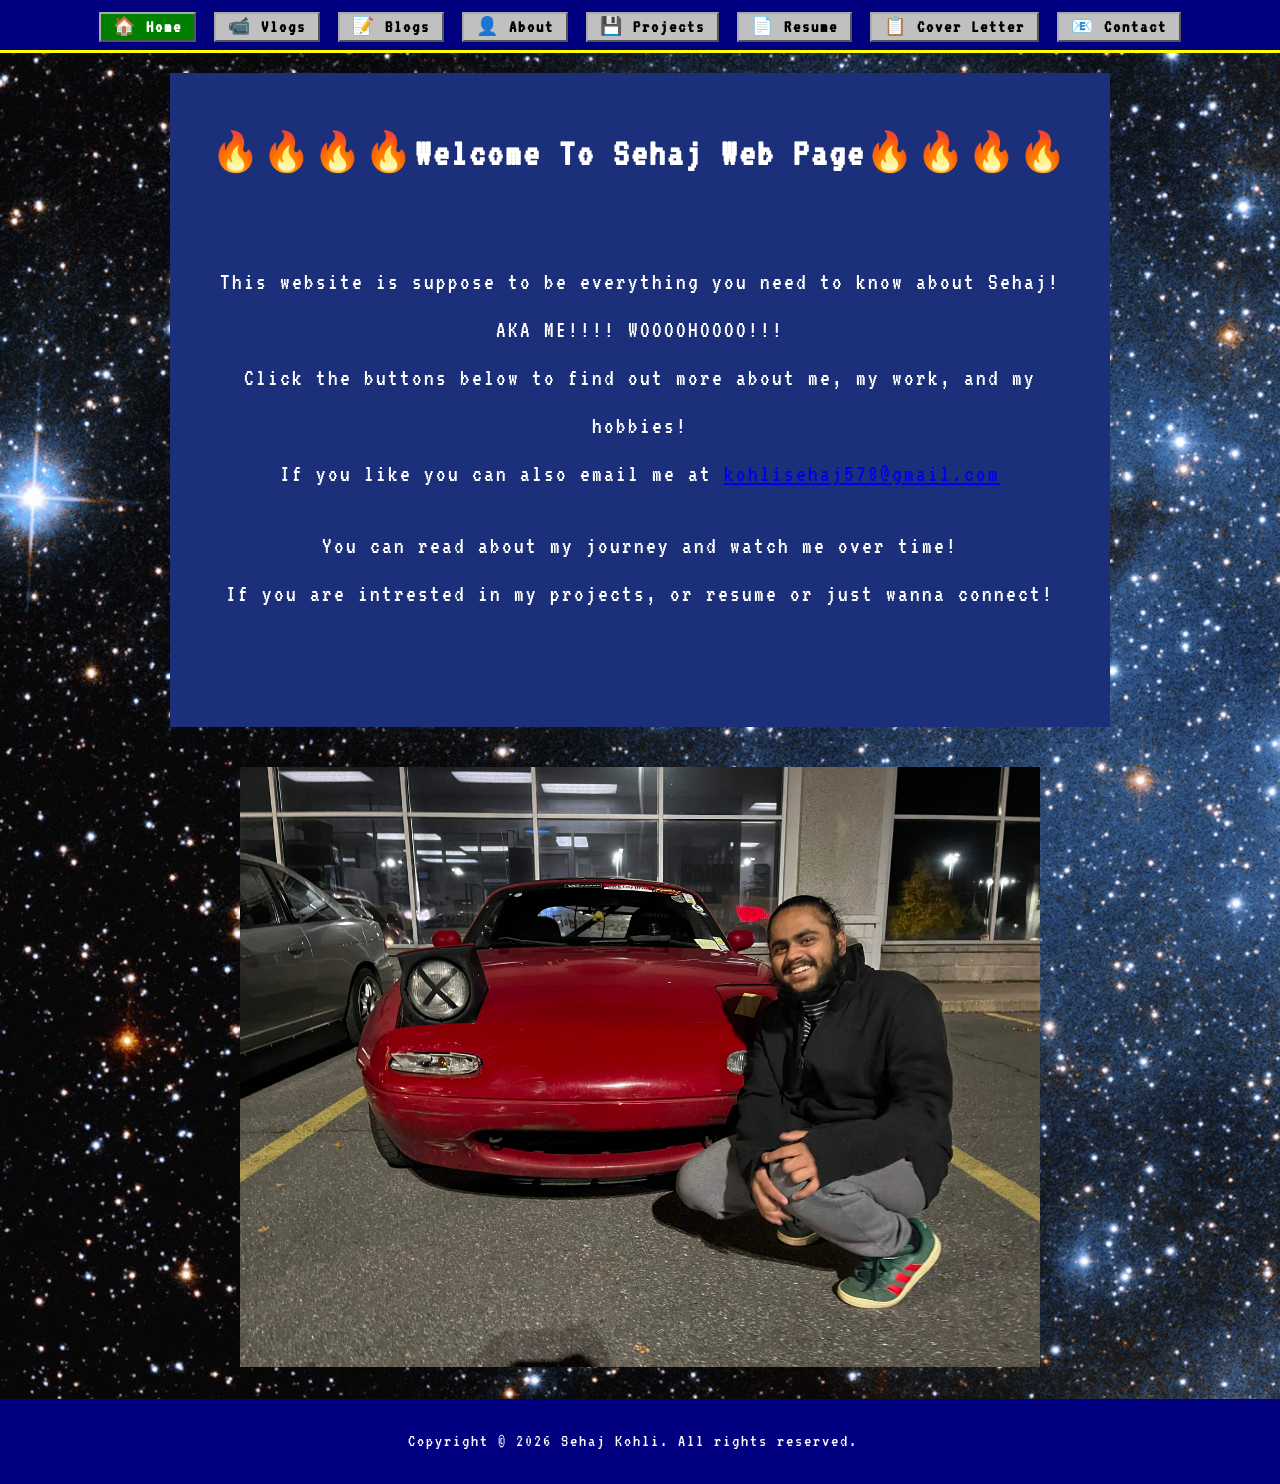
==== index.html @ 9f4c802b "first commit" ====
<!DOCTYPE html>
<html>

<head>
    <meta charset="UTF-8">
    <title>Sehaj Pages</title>
    <link rel="stylesheet" href="css/global.css">
    <link rel="stylesheet" href="css/index.css">
    <script src="script.js"></script>
    <script src="load-components.js"></script>
</head>

<body style="background-image: url('images/background_home.jpg'); background-repeat: repeat; background-size: center;">

    <div class="introduction">
        <center>
            <div class="welcome">
                <h1>🔥🔥🔥🔥Welcome To Sehaj Web Page🔥🔥🔥🔥</h1>
                </div>
            
                <div class="paragraph">
            <p>
                This website is suppose to be everything you need to know about Sehaj!
                <br>
                AKA ME!!!! WOOOOHOOOO!!!
                <br>

                Click the buttons below to find out more about me, my work, and my hobbies!
                <br>

                If you like you can also email me at
                <a href="mailto:kohlisehaj578@gmail.com">kohlisehaj578@gmail.com</a>
            </p>

            <p>
                You can read about my journey and watch me over time!
                <br>
                If you are intrested in my projects, or resume or just wanna connect!
            </p>
            </div>
        </center>
    </div>

    <div class="photo crop">
        <center> 
          <img src="images/home.jpg" alt="description of image">
        </center>
    </div>

    <div class="footer">
        <center>
            <p>Copyright © 2026 Sehaj Kohli. All rights reserved.<a href="images/3AM.png" class="easter-egg">.</a></p>
        </center>
    </div>

</body>

</html>
---- css/global.css ----
html, body {
    height: 100%;
}

body {
    display: flex;
    flex-direction: column;
    margin: 0;
}

@font-face {
    font-family: "VT323";
    src: url("fonts/VT323-Regular.ttf") format("truetype");
}

.navbar {
    background-color: #000080;
    border-bottom: 3px solid #ffff00;
    padding: 6px 0;
    text-align: center;
}

.navbar a {
    text-decoration: none;
    font-family: "VT323", "Comic Sans MS", monospace;
    font-size: 18px;
    font-weight: bold;
    letter-spacing: 2px;
    line-height: 1.6;
    padding: 4px 12px;
    border: 2px outset #aaaaaa;
    background-color: #c0c0c0;
    color: #000000;
    margin: 0 3px;
}


.navbar a:hover {
    background-color: #ffff00;
    border: 2px inset #aaaaaa;
}

.navbar a.active {
    background-color: #008000;
    color: #ffffff;
}
.footer {
    background-color: #000080;
    color: #ffffff;
    padding: 10px 0;
    text-align: center;
    font-family: "VT323", "Comic Sans MS", monospace;
    font-size: 18px;
    letter-spacing: 2px;
    line-height: 1.6;
    margin-top: auto;
    position: relative;
}

.easter-egg {
    color: #000080;
    text-decoration: none;
    cursor: pointer;
    margin-left: 5px;
}

.easter-egg:hover {
    color: #000080;
}



html, body {
    height: 100%;
}

body {
    display: flex;
    flex-direction: column;
}

.footer {
    margin-top: auto;
}
---- css/index.css ----
@font-face {
    font-family: 'VT323';
    src: url('../fonts/VT323-Regular.ttf') format('truetype');
}

body {
    font-family: 'VT323', 'Comic Sans MS', sans-serif;
    font-size: 24px;
    letter-spacing: 2px;
    line-height: 1.6;
}

.introduction{
    background-color: #1c2f7a;
    padding: 15px 20px 50px 20px;
    font-size: 19.5px;
    margin: 20px auto;
    max-width: 900px;
    text-align: center;
    color: #ffffff;
    line-height: 2;
}
.paragraph{
    background-color: #1c2f7a;
    padding: 15px 20px;
    font-size: 24px;
    margin: 20px auto;
    max-width: 900px;
    text-align: center;
    color: #ffffff;
}

button {
     font-family: 'VT323', 'Comic Sans MS', sans-serif;
}

.photo {
    max-width: 800px;
    margin: 20px auto;
}

.photo img {
    width: 100%;
    height: auto;
}
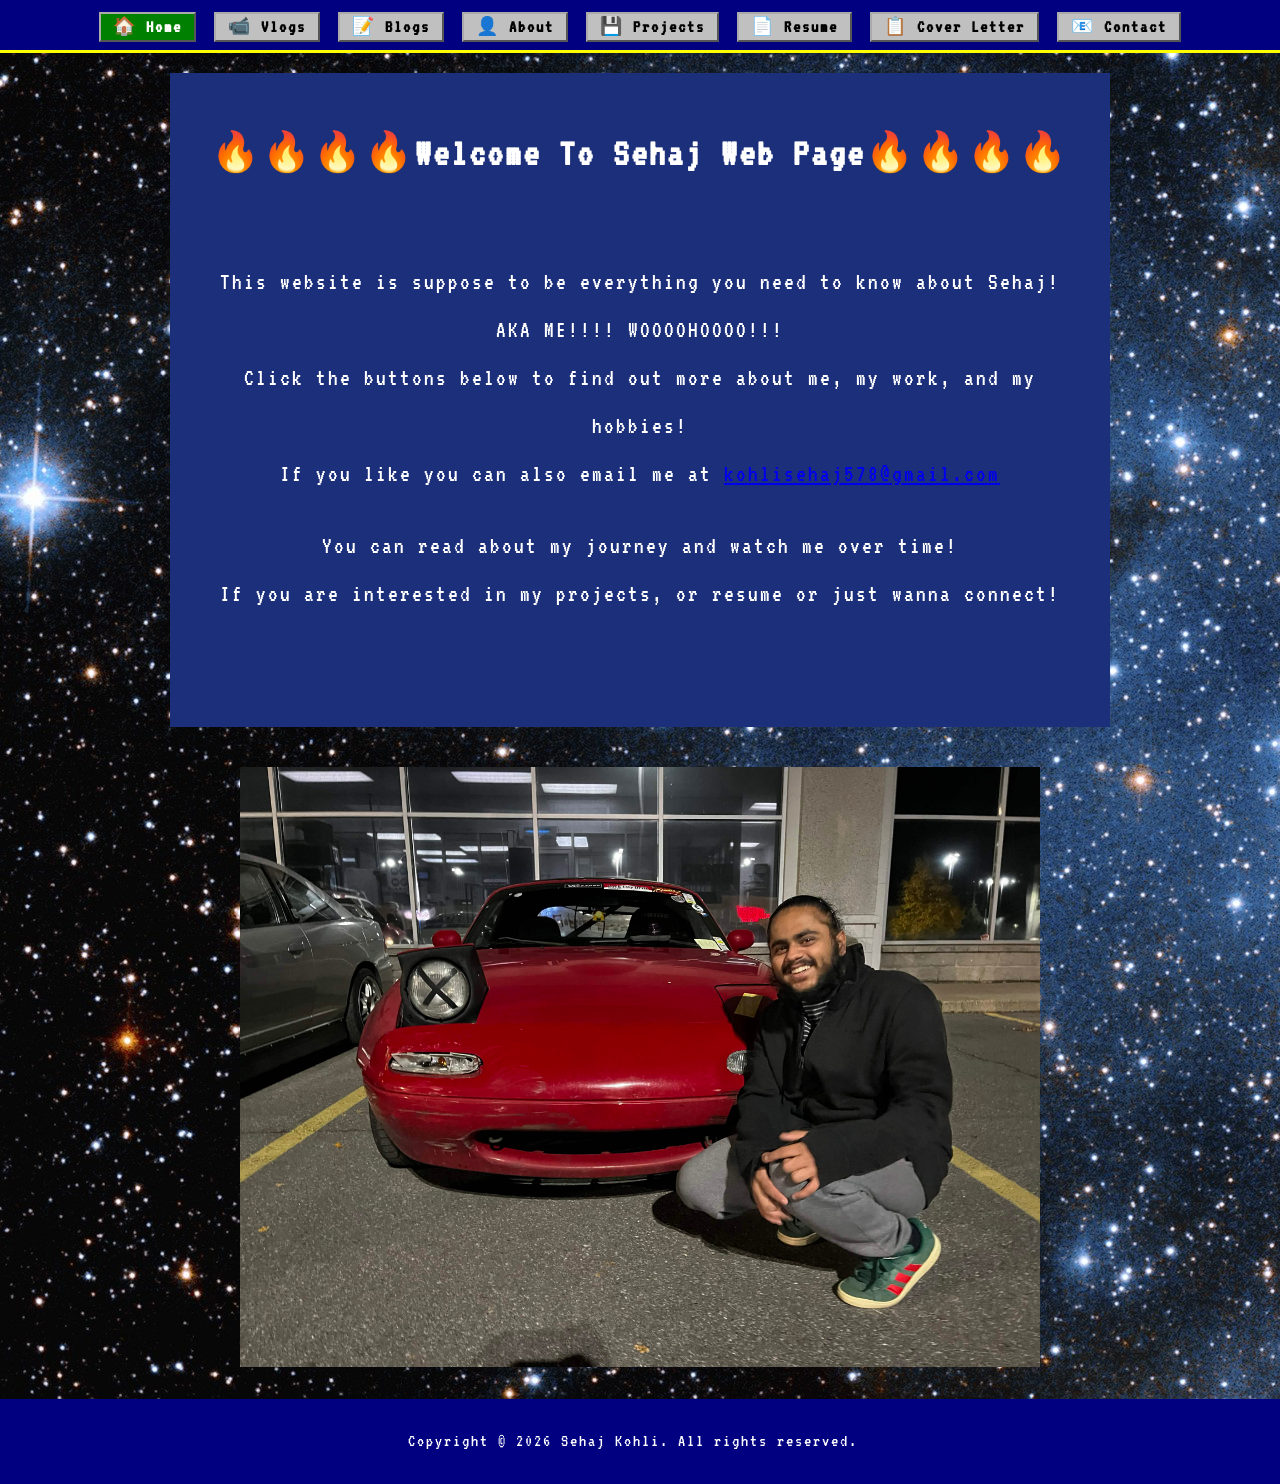
==== commit 24f1d4ea: "fix: correct spelling error in project interest paragraph" ====
--- a/index.html
+++ b/index.html
@@ -35,7 +35,7 @@
             <p>
                 You can read about my journey and watch me over time!
                 <br>
-                If you are intrested in my projects, or resume or just wanna connect!
+                If you are interested in my projects, or resume or just wanna connect!
             </p>
             </div>
         </center>
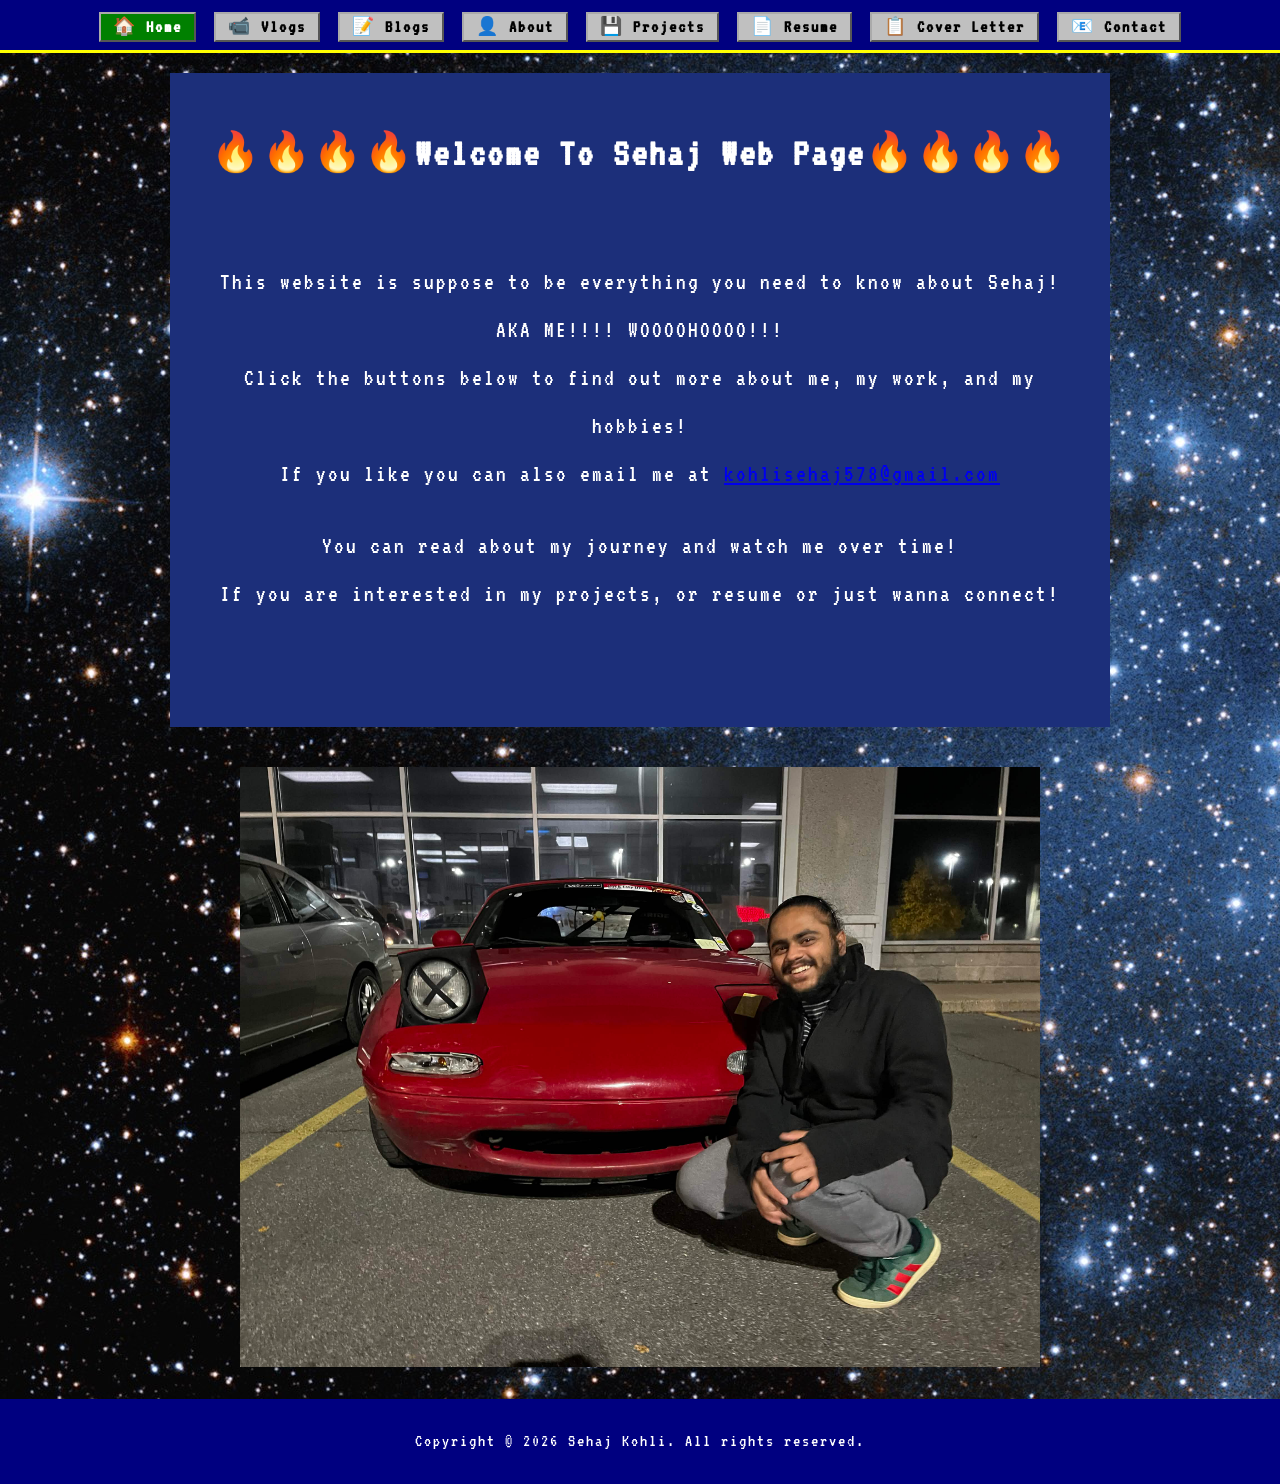
==== commit a0745018: "fix: remove easter egg link from footer" ====
--- a/index.html
+++ b/index.html
@@ -49,7 +49,7 @@
 
     <div class="footer">
         <center>
-            <p>Copyright © 2026 Sehaj Kohli. All rights reserved.<a href="images/3AM.png" class="easter-egg">.</a></p>
+            <p>Copyright © 2026 Sehaj Kohli. All rights reserved.<!--<a href="images/3AM.png" class="easter-egg">.</a>--></p>
         </center>
     </div>
 
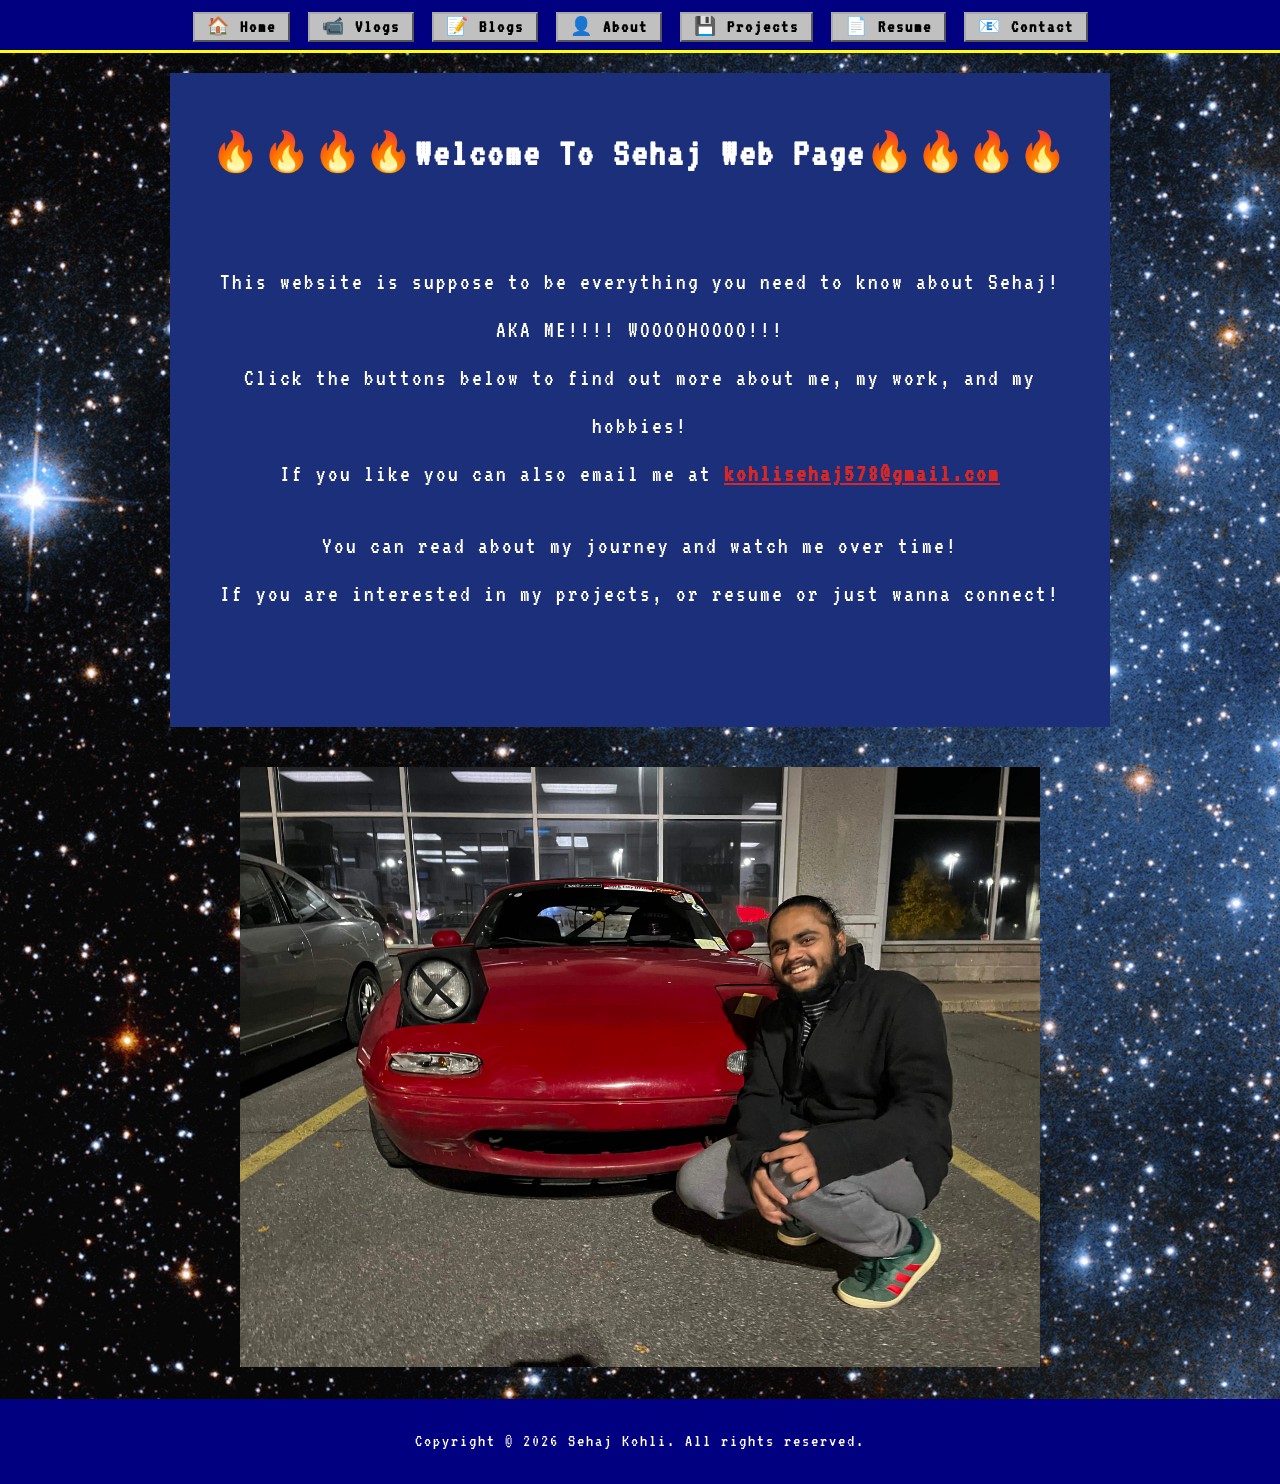
==== commit aceb8559: "Add course archive page and related functionality - Created a new archive.html file for displaying c" ====
--- a/index.html
+++ b/index.html
@@ -29,7 +29,7 @@
                 <br>
 
                 If you like you can also email me at
-                <a href="mailto:kohlisehaj578@gmail.com">kohlisehaj578@gmail.com</a>
+                <a href="mailto:kohlisehaj578@gmail.com" class="email-link">kohlisehaj578@gmail.com</a>
             </p>
 
             <p>
@@ -49,7 +49,7 @@
 
     <div class="footer">
         <center>
-            <p>Copyright © 2026 Sehaj Kohli. All rights reserved.<!--<a href="images/3AM.png" class="easter-egg">.</a>--></p>
+            <p>Copyright © 2026 Sehaj Kohli. All rights reserved.</p>
         </center>
     </div>
 
--- a/css/index.css
+++ b/css/index.css
@@ -44,4 +44,13 @@
     height: auto;
 }
 
+.email-link {
+    color: #d62828;
+    font-weight: bold;
+    text-decoration: underline;
+}
 
+.email-link:hover {
+    color: #ff9900;
+}
+
